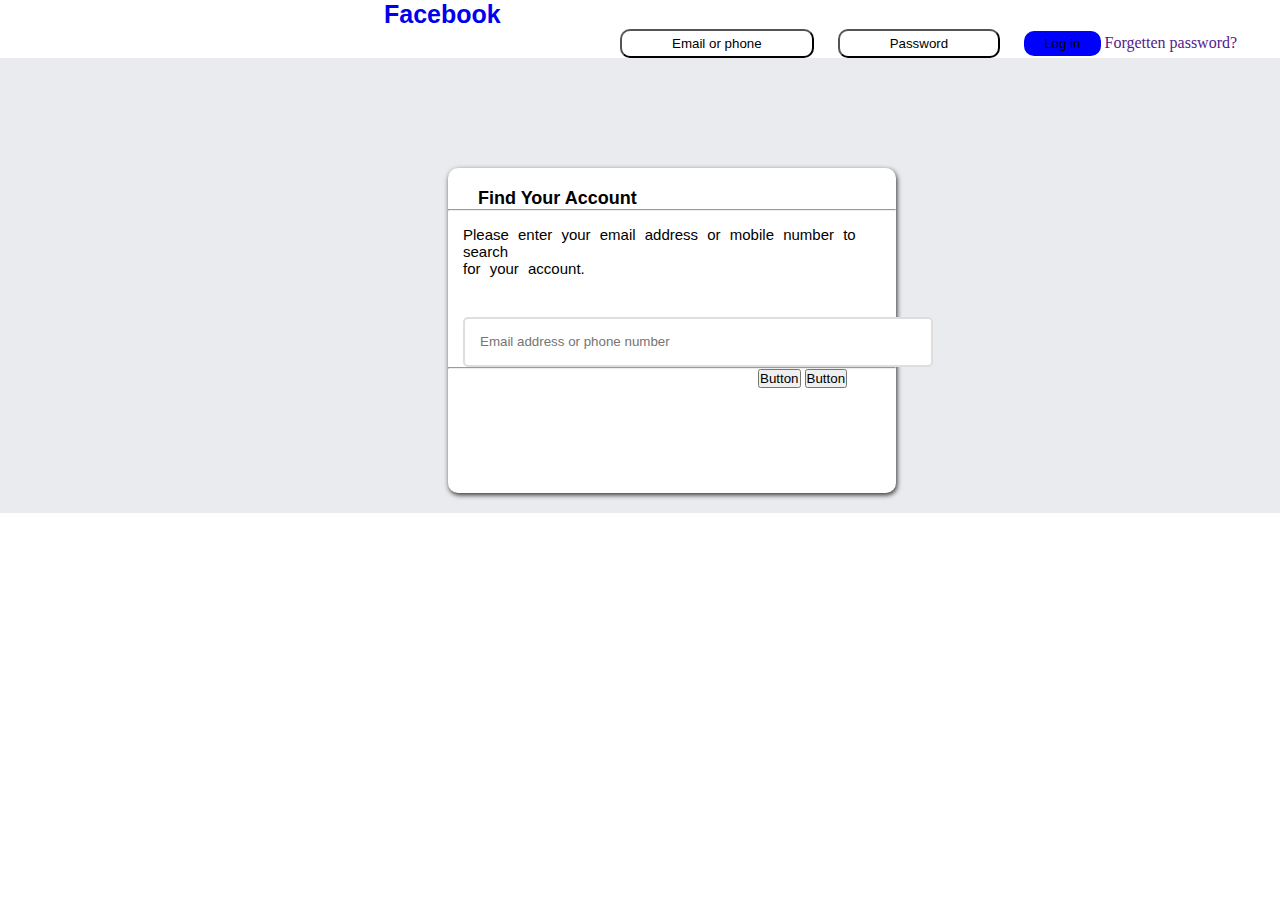
==== forget password/index.html @ 16e0f564 "added" ====
<!DOCTYPE html>
<html lang="en">
<head>
    <meta charset="UTF-8">
    <meta name="viewport" content="width=device-width, initial-scale=1.0">
    <title>Forgotten password</title>
    <link href="https://cdn.jsdelivr.net/npm/bootstrap@5.3.1/dist/css/bootstrap.min.css" rel="stylesheet" integrity="sha384-4bw+/aepP/YC94hEpVNVgiZdgIC5+VKNBQNGCHeKRQN+PtmoHDEXuppvnDJzQIu9" crossorigin="anonymous">
    <link rel="stylesheet" href="style.css">
</head>
<body>
<div class="main">
    <nav class="navbar navbar-expand-lg bg-white">
        <div class="text">
            <a class="a-a" href="../index.html">Facebook</a>
        </div>
        <ul class=" ">
            <button class="button1">Email or phone</button>
            <button class="button1">Password</button>
            <button class="button3">Log in</button>
            <a class="aaa" href="">Forgetten password?</a>
        </ul>

    </nav>
    <div class="ht">
       <div class="bodyy">
        <h4>Find Your Account
        </h4>
        <hr>
        <p>Please enter your email address or mobile number to search <br>for your account.
        </p>
        <input class="first-input" type="text" placeholder="Email address or phone number">
        <hr>
        <div class="d-grid gap-2 d-md-block btn3">
            <button class="btn btn-secondary" type="button">Button</button>
            <button class="btn btn-primary" type="button">Button</button>
          </div>
       </div>
    </div>
</div>   
</body>
<script src="https://cdn.jsdelivr.net/npm/bootstrap@5.3.1/dist/js/bootstrap.bundle.min.js" integrity="sha384-HwwvtgBNo3bZJJLYd8oVXjrBZt8cqVSpeBNS5n7C8IVInixGAoxmnlMuBnhbgrkm" crossorigin="anonymous"></script>

</html>
---- forget password/style.css ----
*{
    margin: 0;
    padding: 0;
    box-sizing: border-box;
}
body{
    margin: 0;
    padding: 0;
    box-sizing: border-box;
}
.navbar{
    box-shadow: 0px 4px 8px  0 rgba(0, 0, 0, 0.1), 0 6px 20px 0 rgba(0, 0, 0, 0.19);
}
.button1{
    background-color: transparent;
    padding-right: 50px;
    padding-left: 50px;
    padding-top: 5px;
    padding-bottom: 5px;
    text-align: center;
    margin-left: 20px;
    border-radius: 10px;
}
.button3{
    background-color: transparent;
    padding-right: 20px;
    padding-left: 20px;
    padding-top: 5px;
    padding-bottom: 5px;
    text-align: center;
    margin-left: 20px;
    border-radius: 10px;
    background-color: blue;
    border: none;
}
ul{
   margin-left: 600px; 
   
}
.a-a{
    text-decoration: none;
    margin-left: 30%;
    font-size: 25px;
    font-weight: bold;
    font-family: Arial, Helvetica, sans-serif;
}
.bodyy{
    background-color: white;
    width: 35%;
    height:325px;
    justify-content: center;
    border-radius: 50px;
    margin-left: 35%;
    margin-top: 7%; 
    border-radius: 10px;
    box-shadow: 1px 2px 5px rgb(48, 47, 47)
    
}
h4{
    padding-top: 20px;
    font-size: large;
    font-family: Arial, Helvetica, sans-serif;
    font-weight: bold;
    padding-left: 30px;
}

.ht{
    height: auto;
    padding: 20px 0 ;
    background-color: rgb(233,235,238);

}
p{
    word-spacing: 5px;
    padding:  15px;
    font-size: 15px;
    font-family: Arial, Helvetica, sans-serif;
    font-weight:500 ;
}
.first-input{
    background-color: white;
    margin-top: 25px;
    height: 50px;
    width: 470px;
    margin-left: 15px;
    text-align: start;
    padding-left: 15px;
    border: none;
    border:2px solid rgb(223, 221, 221);
    border-radius: 5px;
}
.btn3{
    margin-left: 310px;
}
.aaa{
    text-decoration: none;
}
.aaa:hover{
    text-decoration: underline;
}
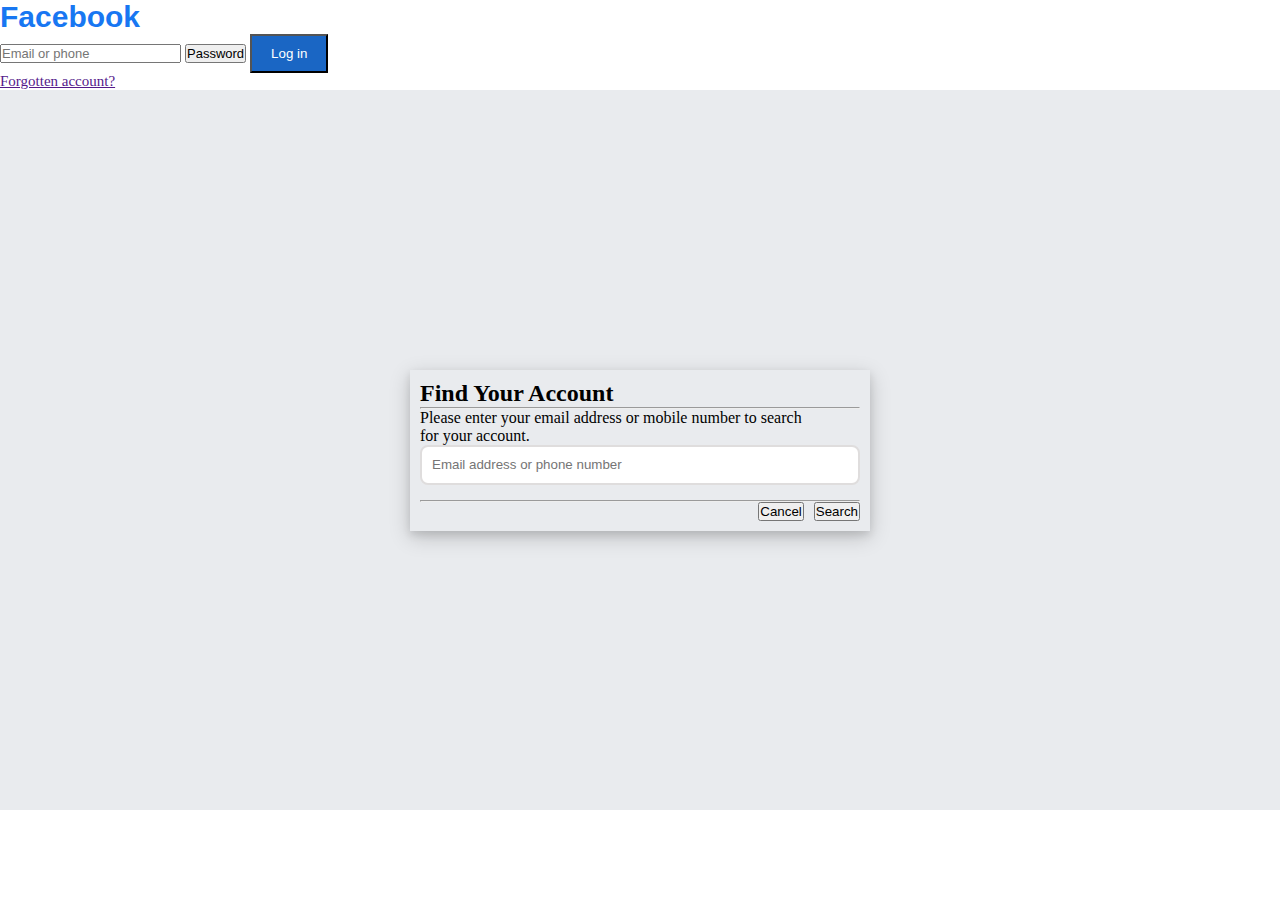
==== commit f3b6449c: "added" ====
--- a/forget password/index.html
+++ b/forget password/index.html
@@ -8,35 +8,39 @@
     <link rel="stylesheet" href="style.css">
 </head>
 <body>
-<div class="main">
-    <nav class="navbar navbar-expand-lg bg-white">
-        <div class="text">
-            <a class="a-a" href="../index.html">Facebook</a>
+    <nav class="navbar bg-body-tertiary">
+        <div class="container-fluid">
+          <a style="color: rgb(24,119,242); font-size: 30px; font-weight: bold; font-family: Arial, Helvetica, sans-serif;" class="navbar-brand  ">Facebook</a>
+             <div class="d-flex justify-content-center w-50  ">
+                    <form class="d-flex" role="search">
+                        <input class=" form-control  me-2 text-start border border-secondary  " type="search" placeholder="Email or phone">
+                        <button style="font-size: small; text-align: start;" class="btn1 btn btn-border border-secondary px-5 me-2 w-75" type="submit">Password</button>
+                        <button class="btn2 btn me-2 " type="submit"><a style="text-decoration: none; color: white;" href="../index.html">
+                            Log in</a></button>
+                        <div> 
+                            <a  href=""class="navbar-brand text-primary paragraph py-4">Forgotten account?</a>
+                        </div>
+                 </form> 
+                </div>
+            </div>
+    </nav>
+    <section class="card-cover">
+        <div class=" card section">
+            <div class="center-wrapper">
+                <h2>Find Your Account</h2>
+                <hr>
+                <p>Please enter your email address or mobile number to search <br>for your account.
+                </p>
+                <input class="input" type="text" placeholder="Email address or phone number">
+                <hr>
+                <div class=" button-wrapper">
+                    <button class="btn btn-secondary " type="button">Cancel</button>
+                    <button class="btn btn-primary" type="button">Search</button>
+                </div>
+            </div>
         </div>
-        <ul class=" ">
-            <button class="button1">Email or phone</button>
-            <button class="button1">Password</button>
-            <button class="button3">Log in</button>
-            <a class="aaa" href="">Forgetten password?</a>
-        </ul>
+    </section>
 
-    </nav>
-    <div class="ht">
-       <div class="bodyy">
-        <h4>Find Your Account
-        </h4>
-        <hr>
-        <p>Please enter your email address or mobile number to search <br>for your account.
-        </p>
-        <input class="first-input" type="text" placeholder="Email address or phone number">
-        <hr>
-        <div class="d-grid gap-2 d-md-block btn3">
-            <button class="btn btn-secondary" type="button">Button</button>
-            <button class="btn btn-primary" type="button">Button</button>
-          </div>
-       </div>
-    </div>
-</div>   
 </body>
 <script src="https://cdn.jsdelivr.net/npm/bootstrap@5.3.1/dist/js/bootstrap.bundle.min.js" integrity="sha384-HwwvtgBNo3bZJJLYd8oVXjrBZt8cqVSpeBNS5n7C8IVInixGAoxmnlMuBnhbgrkm" crossorigin="anonymous"></script>
 
--- a/forget password/style.css
+++ b/forget password/style.css
@@ -11,90 +11,114 @@
 .navbar{
     box-shadow: 0px 4px 8px  0 rgba(0, 0, 0, 0.1), 0 6px 20px 0 rgba(0, 0, 0, 0.19);
 }
-.button1{
-    background-color: transparent;
-    padding-right: 50px;
-    padding-left: 50px;
-    padding-top: 5px;
-    padding-bottom: 5px;
-    text-align: center;
-    margin-left: 20px;
-    border-radius: 10px;
-}
-.button3{
-    background-color: transparent;
-    padding-right: 20px;
-    padding-left: 20px;
-    padding-top: 5px;
-    padding-bottom: 5px;
-    text-align: center;
-    margin-left: 20px;
-    border-radius: 10px;
-    background-color: blue;
-    border: none;
-}
-ul{
-   margin-left: 600px; 
-   
-}
-.a-a{
-    text-decoration: none;
-    margin-left: 30%;
-    font-size: 25px;
-    font-weight: bold;
-    font-family: Arial, Helvetica, sans-serif;
-}
-.bodyy{
-    background-color: white;
-    width: 35%;
-    height:325px;
-    justify-content: center;
-    border-radius: 50px;
-    margin-left: 35%;
-    margin-top: 7%; 
-    border-radius: 10px;
-    box-shadow: 1px 2px 5px rgb(48, 47, 47)
+
+.btn2{
+    background-color: #1a66c4;
+    padding: 10px 19px 10px 19px;
+    color: white;
     
 }
-h4{
-    padding-top: 20px;
-    font-size: large;
-    font-family: Arial, Helvetica, sans-serif;
-    font-weight: bold;
-    padding-left: 30px;
+.form-control::-webkit-input-placeholder{ 
+    font-size: small;
+    display: flex;
+    align-items: center;
+}
+.form-control:-ms-input-placeholder { 
+    font-size: small;
+    display: flex;
+    align-items: center;
+    
+}
+.form-control::placeholder {
+    font-size: small;
+    display: flex;
+    align-items: center;
+    
+}
+.paragraph{
+    font-size: 15px;
+    display: flex;
+    text-align: center; 
+}
+.paragraph:hover{
+    text-decoration: underline;
+}
+.card-cover{
+    display: flex;
+    justify-content: center;
+    height: 80vh;
+    background-color: rgb(233,235,238);
+    align-items: center;
 }
 
-.ht{
-    height: auto;
-    padding: 20px 0 ;
-    background-color: rgb(233,235,238);
+.section{
+    max-width: 460px;
+    width: 100%;
+    padding: 10px;
+    height: min-content;
+    box-shadow: 0px 4px 8px  0 rgba(0, 0, 0, 0.1), 0 6px 20px 0 rgba(0, 0, 0, 0.19);
+}
+
+.input{
+    background-color: white;
+    margin-bottom: 15px;
+    width: 100%;
+    height: 40px;
+    border:2px solid rgb(223, 221, 221);
+    border-radius: 8px;
+    padding: 10px;
+}
+.button-wrapper{
+    display: flex;
+    justify-content: end;
+    gap: 10px;
+}
+@media(max-width:900px){
+    .form-control {
+        display: none;
+    }
+    .btn1{
+        display: none;
+    }
+    .btn2{
+        display: none;
+    }
+    .paragraph{
+        display: none;
+    }
 
 }
-p{
-    word-spacing: 5px;
-    padding:  15px;
-    font-size: 15px;
-    font-family: Arial, Helvetica, sans-serif;
-    font-weight:500 ;
+@media(max-width:950px){
+    .form-control {
+        display: none;
+    }
+    .btn1{
+        display: none;
+    }
+    .btn2{
+        display: none;
+    }
+    .paragraph{
+        display: none;
+    }
+
 }
-.first-input{
-    background-color: white;
-    margin-top: 25px;
-    height: 50px;
-    width: 470px;
-    margin-left: 15px;
-    text-align: start;
-    padding-left: 15px;
-    border: none;
-    border:2px solid rgb(223, 221, 221);
-    border-radius: 5px;
+@media screen and (max-width:900px){
+    .btn2{
+        background-color: #1a66c4;
+        padding: 10px 15px 10px 15px;
+        color: white;
+        border-radius: 5px;
+        display: block;
+
+    }
+    .a{
+
+        text-decoration: none;
+    }
+    
 }
-.btn3{
-    margin-left: 310px;
-}
-.aaa{
-    text-decoration: none;
-}
-.aaa:hover{
-    text-decoration: underline;
-}
+
+  
+  
+
